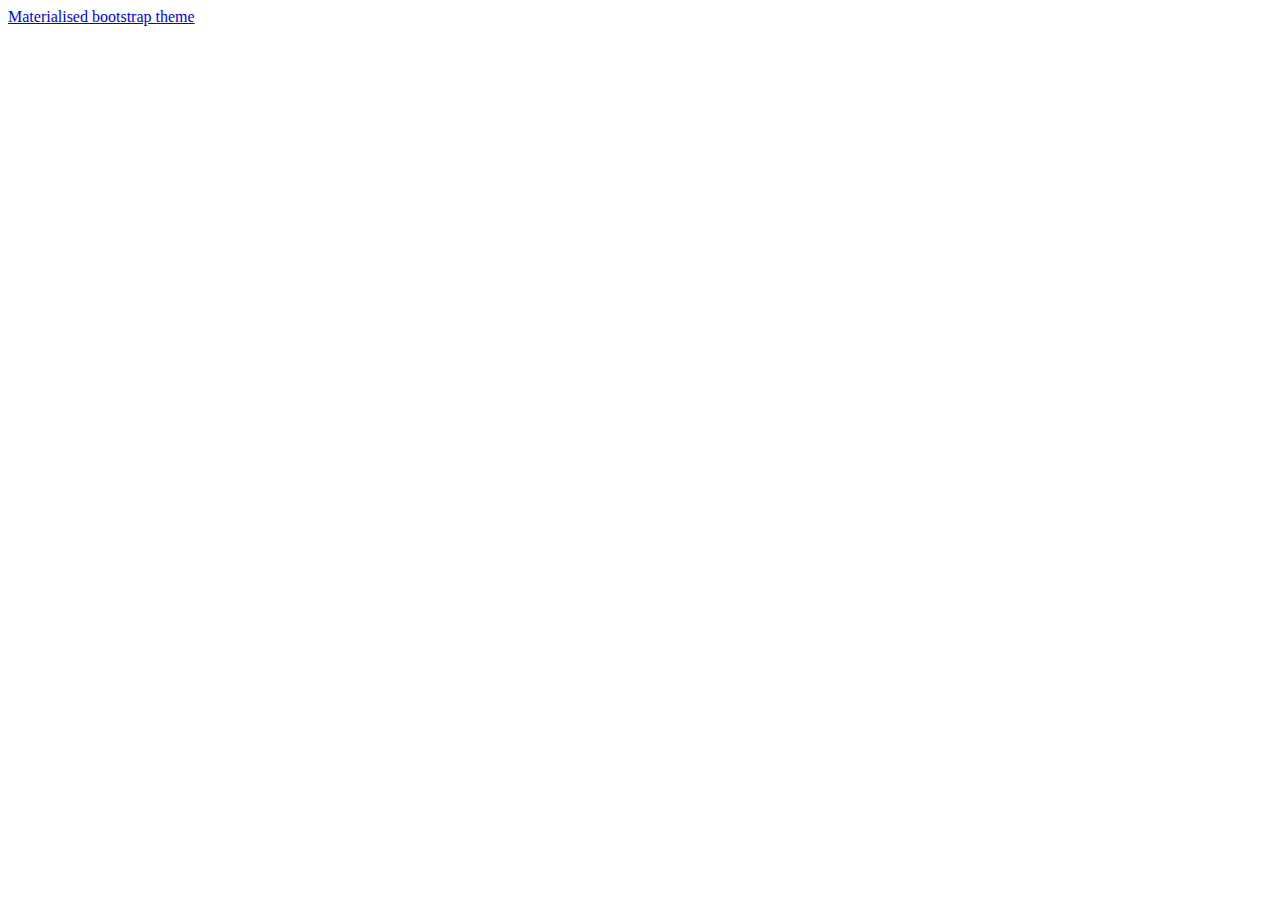
==== index.html @ 9ea0ebc5 "added paper layout" ====
<!DOCTYPE html>
<html lang="en">
  <head>
    <meta charset="utf-8">
    <meta http-equiv="X-UA-Compatible" content="IE=edge">
    <meta name="viewport" content="width=device-width, initial-scale=1">
    <!-- The above 3 meta tags *must* come first in the head; any other head content must come *after* these tags -->
    <meta name="description" content="">
    <meta name="author" content="">
    <link rel="icon" href="../../favicon.ico">

    <title>Sample Templates</title>

    <!-- HTML5 shim and Respond.js for IE8 support of HTML5 elements and media queries -->
    <!--[if lt IE 9]>
      <script src="https://oss.maxcdn.com/html5shiv/3.7.2/html5shiv.min.js"></script>
      <script src="https://oss.maxcdn.com/respond/1.4.2/respond.min.js"></script>
    <![endif]-->
  </head>

  <body >
  
    <a href="paper">Materialised bootstrap theme</a>


   
  </body>
</html>
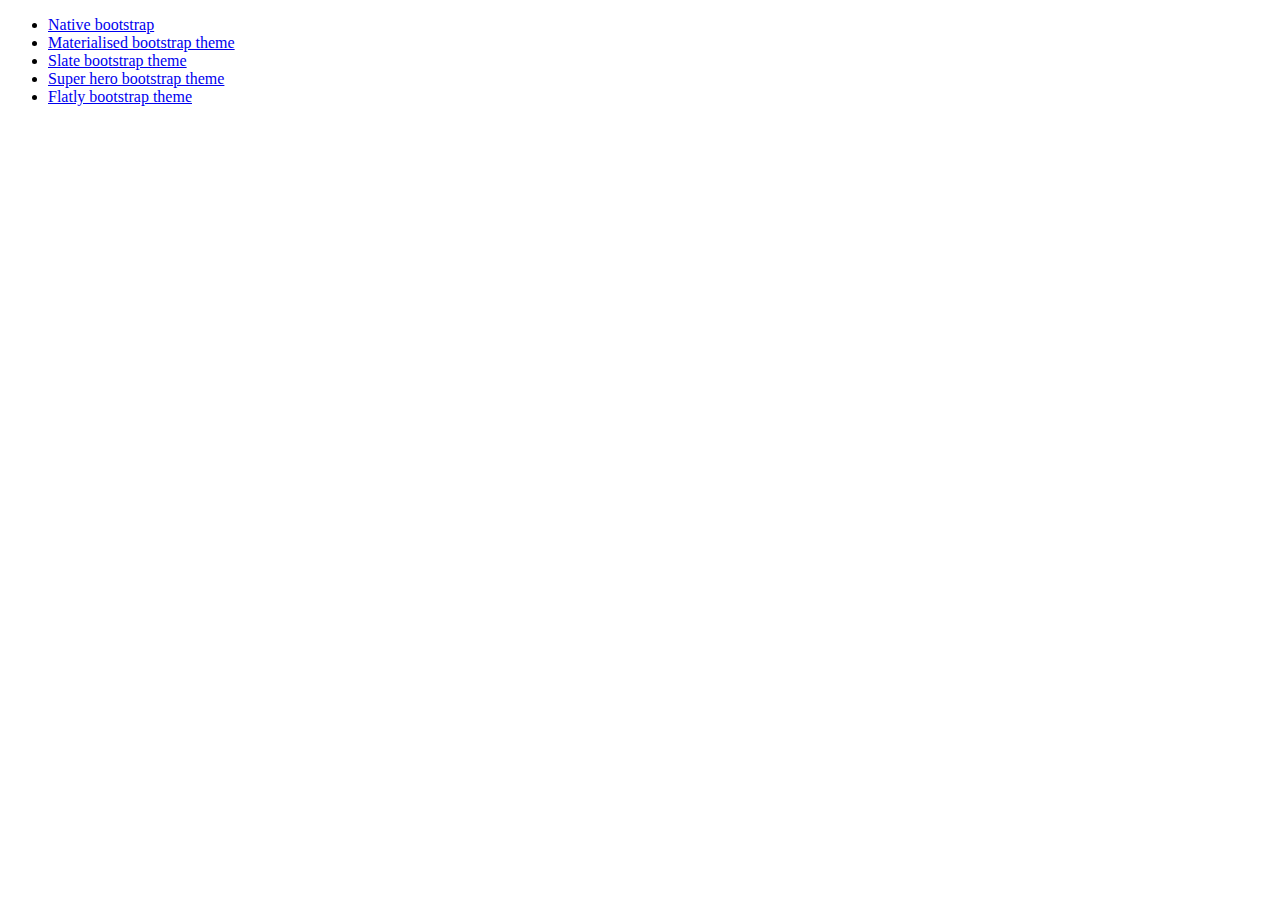
==== commit 03d8c772: "added new themes" ====
--- a/index.html
+++ b/index.html
@@ -20,8 +20,15 @@
   </head>
 
   <body >
-  
-    <a href="paper">Materialised bootstrap theme</a>
+
+    <ul>
+      <li><a href="native">Native bootstrap</a></li>
+      <li><a href="paper">Materialised bootstrap theme</a></li>
+      <li><a href="slate">Slate bootstrap theme</a></li>
+      <li><a href="superhero">Super hero bootstrap theme</a></li>
+      <li><a href="flatly">Flatly bootstrap theme</a></li>
+    </ul>
+
 
 
    
